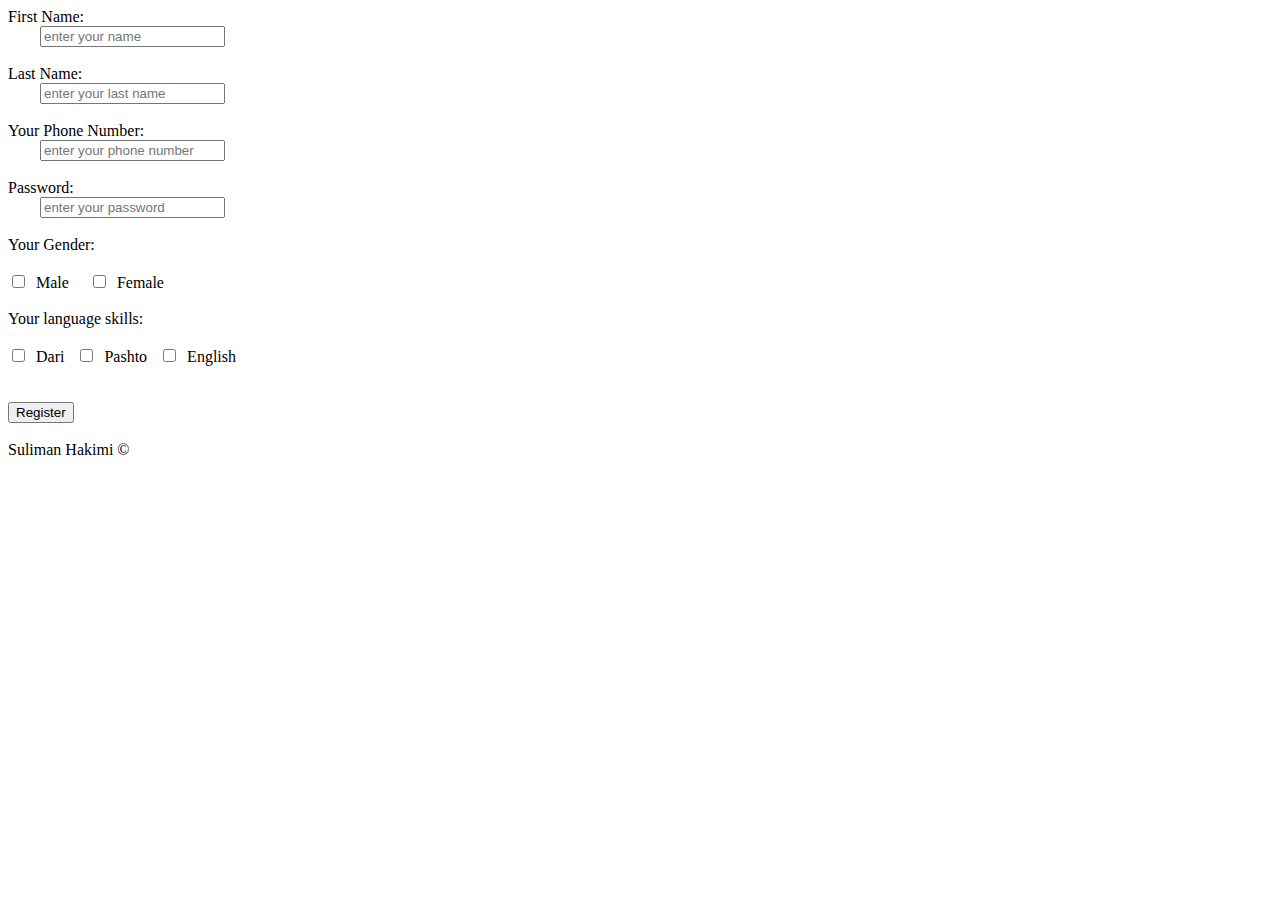
==== gallery.html @ c16d2bd6 "Add files via upload" ====
<!DOCTYPE html>
<html lang="en">
  <head>
    <meta charset="UTF-8" />
    <link rel="stylesheet" href="./css/gallery.css" />
    <meta name="viewport" content="width=device-width, initial-scale=1.0" />
    <title>/Registration Page</title>
  </head>
  <body>
    <div class="all-page">
      <div class="login-form">
        <form class="inputs">
          <label for="first-name">First Name: </label><br />
          &nbsp &nbsp &nbsp &nbsp
          <input
            class="mm"
            type="text"
            name="first-name"
            id="first-name "
            placeholder="enter your name"
            required
          />
          <br /><br />
          <label for="last-name">Last Name: </label>
          <br />
          &nbsp &nbsp &nbsp &nbsp
          <input
            class="mm"
            type="text"
            id="last-name "
            placeholder="enter your last name"
            required
          />
          <br /><br />
          <label for="phone-number">Your Phone Number: </label><br />
          &nbsp &nbsp &nbsp &nbsp
          <input
            class="mm"
            type="number"
            name="phone-number"
            id="phone-number"
            placeholder="enter your phone number"
            required
          />
          <br /><br />
          <label for="password">Password: </label>
          <br />
          &nbsp &nbsp &nbsp &nbsp
          <input
            class="mm"
            type="password"
            id="password"
            placeholder="enter your password"
            required
          />
          <br /><br />
          <label for="Gender">Your Gender: </label>
          <br /><br />
          <input type="checkbox" id="Gender" name="male" /> &nbsp<span
            >Male</span
          >

          &nbsp &nbsp
          <input type="checkbox" id="Gender" name="female" /> &nbsp<span
            >Female</span
          >
          <br /><br />
          <label for="lan">Your language skills: </label>
          <br /><br />
          <input type="checkbox" id="lan" name="language" /> &nbsp<span
            >Dari</span
          >

          &nbsp <input type="checkbox" id="lan" name="language" /> &nbsp<span
            >Pashto</span
          >
          &nbsp <input type="checkbox" id="lan" name="language" /> &nbsp<span
            >English</span
          >

          <br /><br />
          <br />
          <button type="submit" value="submit" id="btn">Register</button>
          <br /><br />
          <span id="copy">Suliman Hakimi &copy</span>
        </form>
      </div>
    </div>
  </body>
</html>
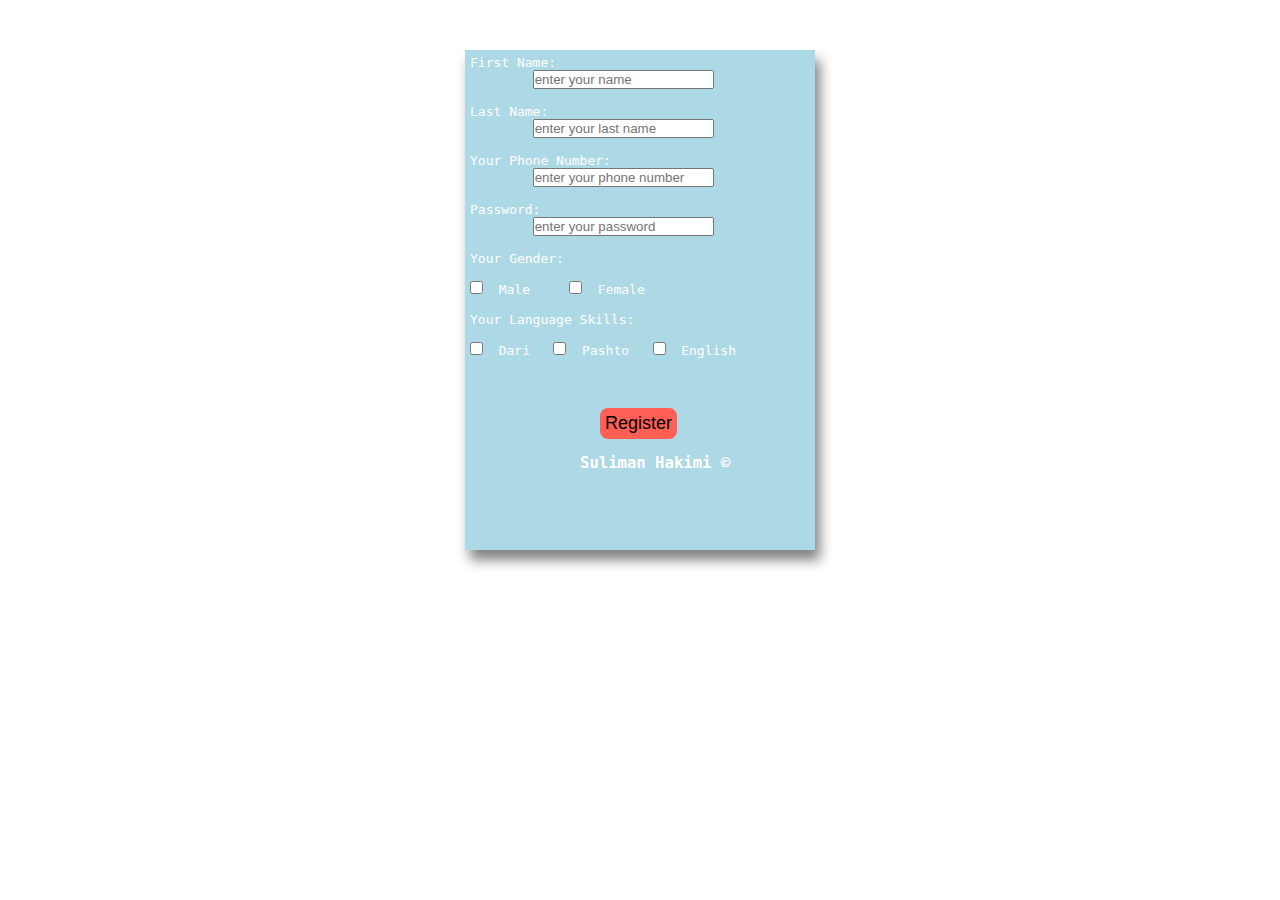
==== commit b5d7c2ff: "new updates" ====
--- a/gallery.html
+++ b/gallery.html
@@ -2,7 +2,7 @@
 <html lang="en">
   <head>
     <meta charset="UTF-8" />
-    <link rel="stylesheet" href="./css/gallery.css" />
+    <link rel="stylesheet" href="gallery.css" />
     <meta name="viewport" content="width=device-width, initial-scale=1.0" />
     <title>/Registration Page</title>
   </head>
--- a/gallery.css
+++ b/gallery.css
@@ -0,0 +1,60 @@
+* {
+  padding: 0;
+  margin: 0;
+  box-sizing: border-box;
+}
+body {
+  text-transform: capitalize;
+  font-family: monospace;
+}
+.mm{
+  outline: none;
+}
+.login-form {
+  background: rgba(0, 0, 0, 0.3);
+  width: 350px;
+  height: 500px;
+  color: #fff;
+  display: flex;
+  margin: auto;
+  margin-top: 50px;
+  padding: 5px;
+  animation-name: bac;
+  animation-delay: 0;
+  animation-timing-function: linear;
+  animation-duration: 5s;
+  animation-iteration-count: infinite;
+
+  background: lightblue;
+  box-shadow: 5px 10px 12px gray;
+}
+#btn {
+  margin-top: 20px;
+  margin-left: 130px;
+  border: none;
+  background: #ff5f55;
+  font-size: 18px;
+  padding: 5px;
+  border-radius: 8px;
+}
+@keyframes bac {
+  0% {
+    background: black;
+    transform: translate(0% 0%);
+  }
+  50% {
+    background: linear-gradient(to bottom, black, red);
+    transform: translate(50% 50%);
+  }
+  100% {
+    background: linear-gradient(to bottom, black, red, green);
+    transform: translate(100% 100%);
+  }
+}
+
+
+#copy {
+  font-weight: bolder;
+  margin-left: 110px;
+  font-size: larger;
+}
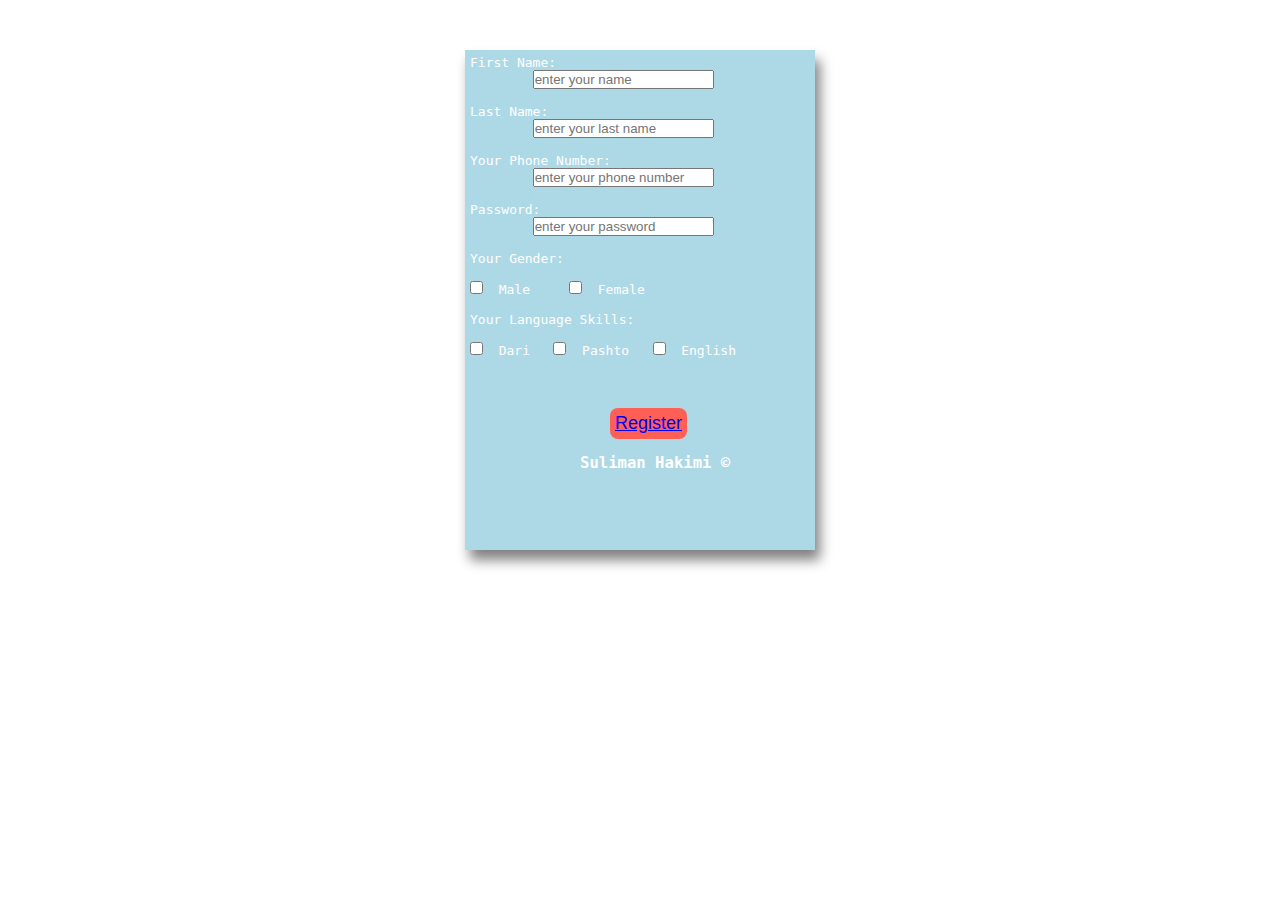
==== commit 937051a1: "new update" ====
--- a/gallery.html
+++ b/gallery.html
@@ -80,7 +80,7 @@
 
           <br /><br />
           <br />
-          <button type="submit" value="submit" id="btn">Register</button>
+          <button type="submit" value="submit" id="btn"><a href="login.html">Register</a></button>
           <br /><br />
           <span id="copy">Suliman Hakimi &copy</span>
         </form>
--- a/gallery.css
+++ b/gallery.css
@@ -30,7 +30,7 @@
 }
 #btn {
   margin-top: 20px;
-  margin-left: 130px;
+  margin-left: 140px;
   border: none;
   background: #ff5f55;
   font-size: 18px;
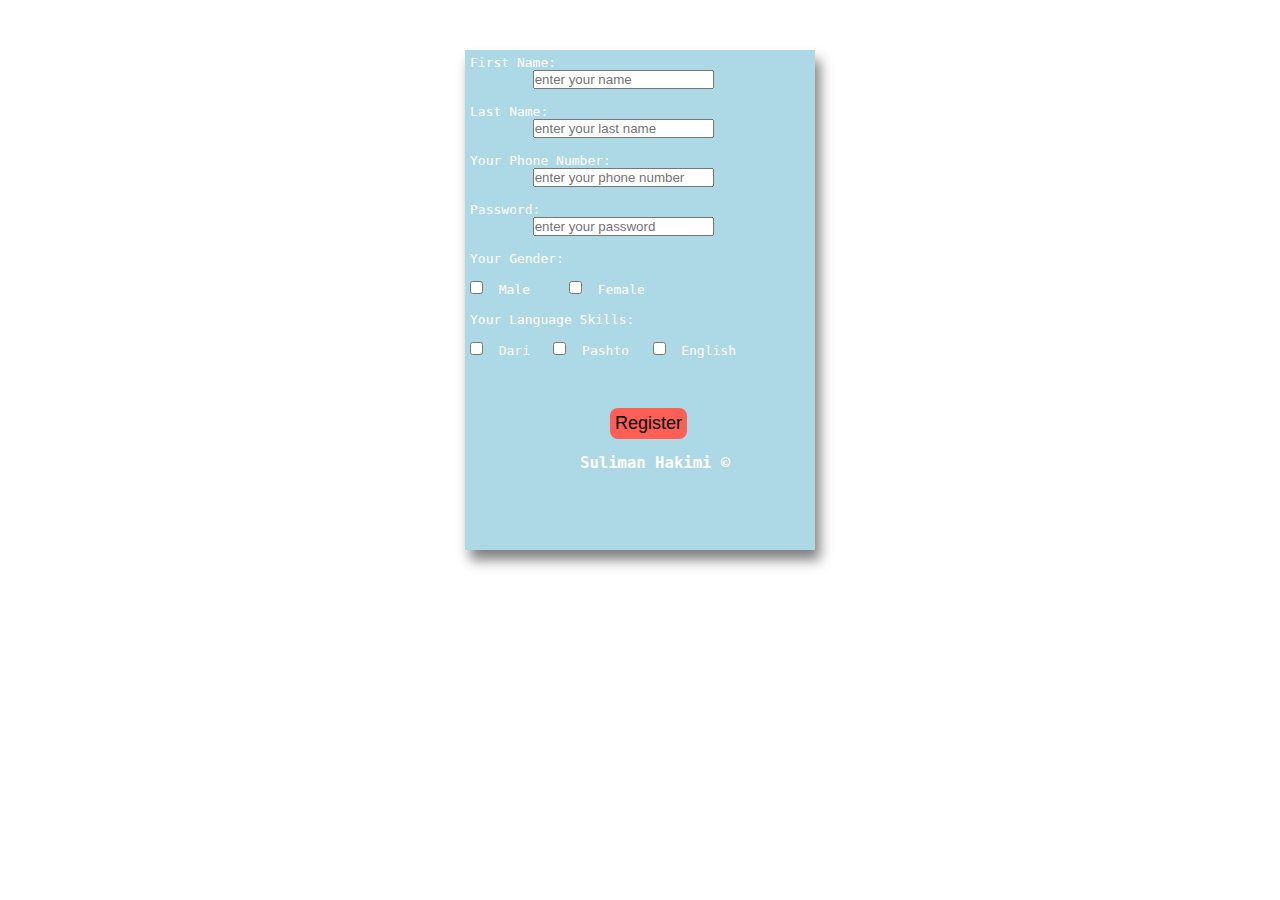
==== commit a1a654f0: ".." ====
--- a/gallery.html
+++ b/gallery.html
@@ -80,7 +80,7 @@
 
           <br /><br />
           <br />
-          <button type="submit" value="submit" id="btn"><a href="login.html">Register</a></button>
+          <button type="submit" value="submit" id="btn"><a class="rej" href="login.html">Register</a></button>
           <br /><br />
           <span id="copy">Suliman Hakimi &copy</span>
         </form>
--- a/gallery.css
+++ b/gallery.css
@@ -35,7 +35,12 @@
   background: #ff5f55;
   font-size: 18px;
   padding: 5px;
+  
   border-radius: 8px;
+}
+.rej{
+  text-decoration: none;
+  color: #000;
 }
 @keyframes bac {
   0% {
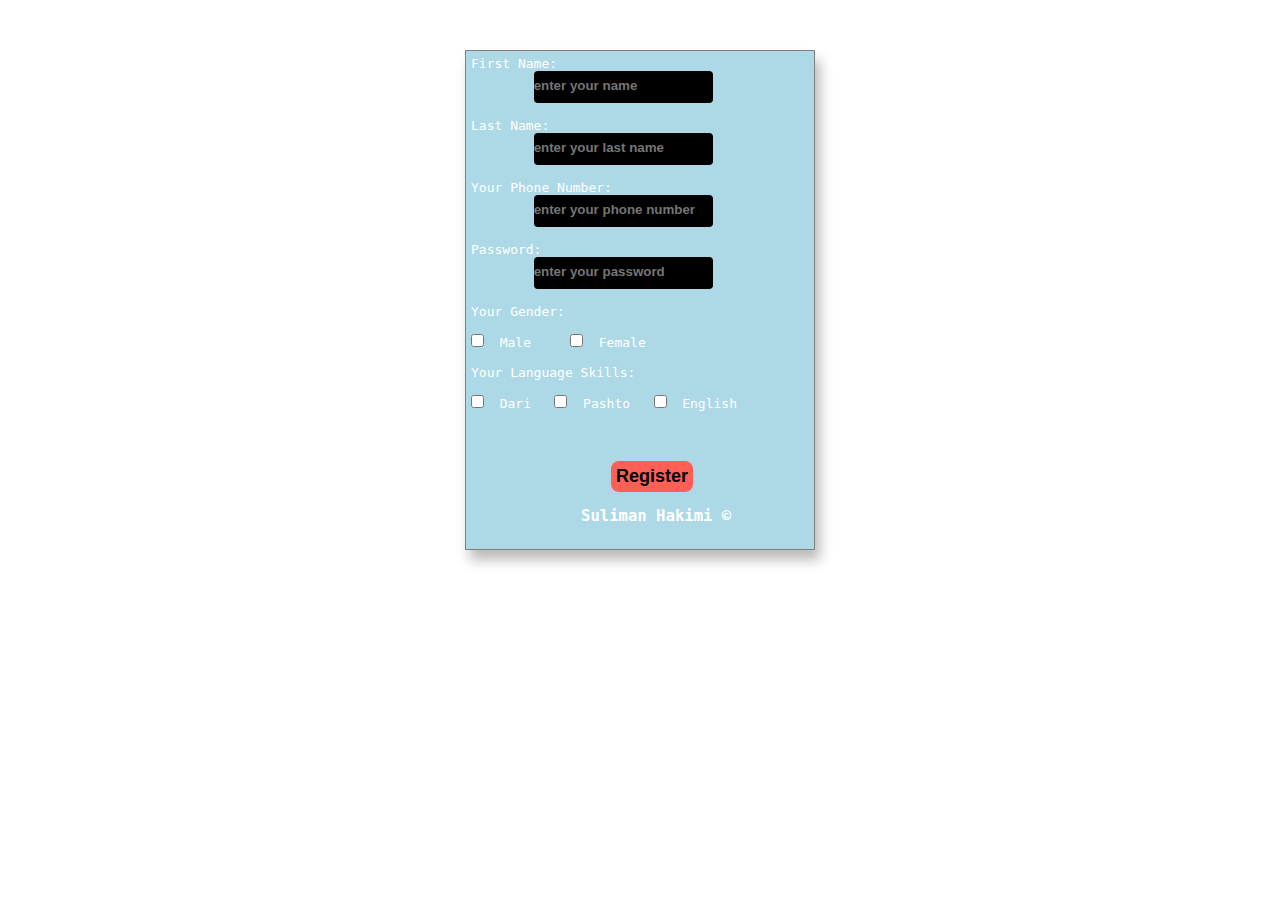
==== commit 8efd2e93: "mnk" ====
--- a/gallery.html
+++ b/gallery.html
@@ -4,7 +4,7 @@
     <meta charset="UTF-8" />
     <link rel="stylesheet" href="gallery.css" />
     <meta name="viewport" content="width=device-width, initial-scale=1.0" />
-    <title>/Registration Page</title>
+    <title>/Suliman Hakimi/Ragestar Page</title>
   </head>
   <body>
     <div class="all-page">
--- a/gallery.css
+++ b/gallery.css
@@ -7,9 +7,19 @@
   text-transform: capitalize;
   font-family: monospace;
 }
+
 .mm{
   outline: none;
+  line-height: 30px;
+  border-radius: 4px;
+  border: none;
+  border-bottom: 2px solid black;
+  background-color: rgb(0, 0, 0);
+  color: rgb(255, 255, 255);
+  font-weight: bold;
+  font-family: 'Segoe UI', Tahoma, Geneva, Verdana, sans-serif;
 }
+
 .login-form {
   background: rgba(0, 0, 0, 0.3);
   width: 350px;
@@ -17,6 +27,7 @@
   color: #fff;
   display: flex;
   margin: auto;
+  border: 1px solid gray;
   margin-top: 50px;
   padding: 5px;
   animation-name: bac;
@@ -26,7 +37,19 @@
   animation-iteration-count: infinite;
 
   background: lightblue;
-  box-shadow: 5px 10px 12px gray;
+  box-shadow: 5px 10px 12px rgb(190, 185, 185);
+}
+label::selection{
+  color: #000;
+  background-color: #ffffff;
+}
+span::selection{
+  color: #000;
+  background-color: #ffffff;
+}
+.rej::selection{
+  color: #000;
+  background-color: #ffffff;
 }
 #btn {
   margin-top: 20px;
@@ -41,7 +64,15 @@
 .rej{
   text-decoration: none;
   color: #000;
+  font-weight: bold;
+  font-family: 'Segoe UI', Tahoma, Geneva, Verdana, sans-serif;
 }
+
+#copy {
+  font-weight: bolder;
+  margin-left: 110px;
+  font-size: larger;
+
 @keyframes bac {
   0% {
     background: black;
@@ -55,11 +86,4 @@
     background: linear-gradient(to bottom, black, red, green);
     transform: translate(100% 100%);
   }
-}
-
-
-#copy {
-  font-weight: bolder;
-  margin-left: 110px;
-  font-size: larger;
-}
+}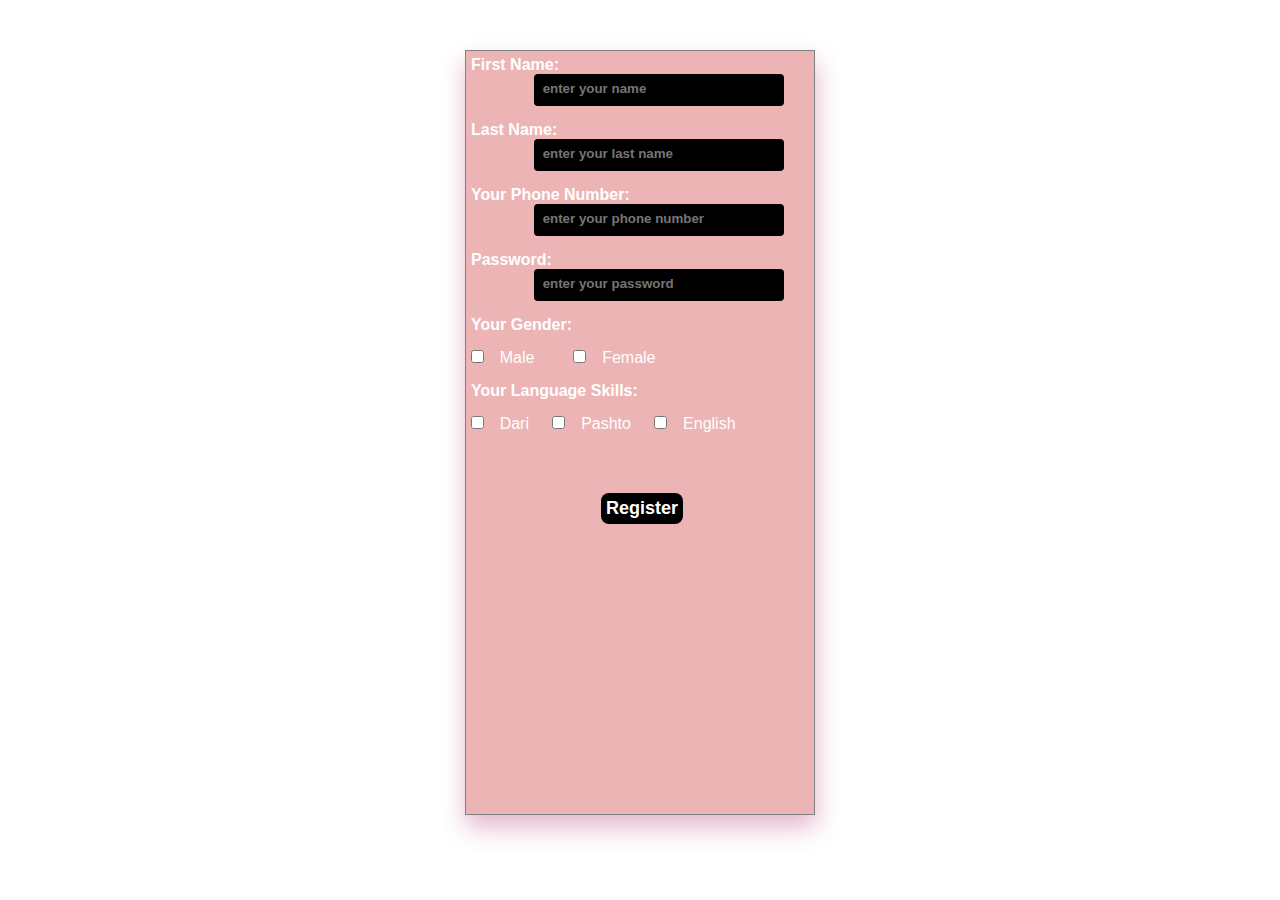
==== commit b54b4f22: "add m" ====
--- a/gallery.html
+++ b/gallery.html
@@ -81,8 +81,8 @@
           <br /><br />
           <br />
           <button type="submit" value="submit" id="btn"><a class="rej" href="login.html">Register</a></button>
-          <br /><br />
-          <span id="copy">Suliman Hakimi &copy</span>
+        
+       
         </form>
       </div>
     </div>
--- a/gallery.css
+++ b/gallery.css
@@ -8,75 +8,104 @@
   font-family: monospace;
 }
 
-.mm{
+.mm {
+  padding-left: 9px;
   outline: none;
   line-height: 30px;
+  width: 250px;
   border-radius: 4px;
   border: none;
   border-bottom: 2px solid black;
   background-color: rgb(0, 0, 0);
   color: rgb(255, 255, 255);
   font-weight: bold;
-  font-family: 'Segoe UI', Tahoma, Geneva, Verdana, sans-serif;
+  font-family: "Segoe UI", Tahoma, Geneva, Verdana, sans-serif;
+}
+label {
+  font-weight: 600;
+  font-family: "Segoe UI", Tahoma, Geneva, Verdana, sans-serif;
+}
+span {
+  font-weight: 400;
+  font-family: "Segoe UI", Tahoma, Geneva, Verdana, sans-serif;
 }
 
 .login-form {
-  background: rgba(0, 0, 0, 0.3);
+  background: rgba(192, 6, 6, 0.3);
   width: 350px;
-  height: 500px;
+  height: 85vh;
   color: #fff;
   display: flex;
   margin: auto;
   border: 1px solid gray;
   margin-top: 50px;
+  margin-bottom: 25px;
   padding: 5px;
-  animation-name: bac;
+  /* animation-name: bac;
   animation-delay: 0;
   animation-timing-function: linear;
   animation-duration: 5s;
-  animation-iteration-count: infinite;
+  animation-iteration-count: infinite; */
 
-  background: lightblue;
-  box-shadow: 5px 10px 12px rgb(190, 185, 185);
+  box-shadow: 1px 12px 23px rgba(155, 14, 85, 0.3);
 }
-label::selection{
+label {
+  font-weight: 600;
+  font-family: "Segoe UI", Tahoma, Geneva, Verdana, sans-serif;
+}
+span {
+  font-weight: 400;
+  font-family: "Segoe UI", Tahoma, Geneva, Verdana, sans-serif;
+}
+label::selection {
   color: #000;
   background-color: #ffffff;
 }
-span::selection{
+span::selection {
   color: #000;
   background-color: #ffffff;
 }
-.rej::selection{
+.rej::selection {
   color: #000;
   background-color: #ffffff;
 }
+#btn:hover {
+  background-color: black;
+}
+.rej:hover {
+  color: #fff;
+  transform: translate(-150px);
+  background-color: black;
+}
+
 #btn {
-  margin-top: 20px;
-  margin-left: 140px;
+  margin-top: 30px;
+  margin-left: 130px;
   border: none;
-  background: #ff5f55;
+  background-color: #000;
   font-size: 18px;
   padding: 5px;
-  
+
   border-radius: 8px;
 }
-.rej{
+#btn a {
+  color: #ffffff;
+  background-color: #000;
+  font-weight: bold;
+  font-family: "Segoe UI", Tahoma, Geneva, Verdana, sans-serif;
+}
+.rej {
   text-decoration: none;
-  color: #000;
-  font-weight: bold;
-  font-family: 'Segoe UI', Tahoma, Geneva, Verdana, sans-serif;
 }
 
-#copy {
-  font-weight: bolder;
-  margin-left: 110px;
-  font-size: larger;
-
-@keyframes bac {
+/* @keyframes bac {
   0% {
     background: black;
     transform: translate(0% 0%);
+  }
+  15%{
+    background: black;
+    transform: translate(15% 15%);
   }
   50% {
     background: linear-gradient(to bottom, black, red);
@@ -86,4 +115,4 @@
     background: linear-gradient(to bottom, black, red, green);
     transform: translate(100% 100%);
   }
-}+} */
